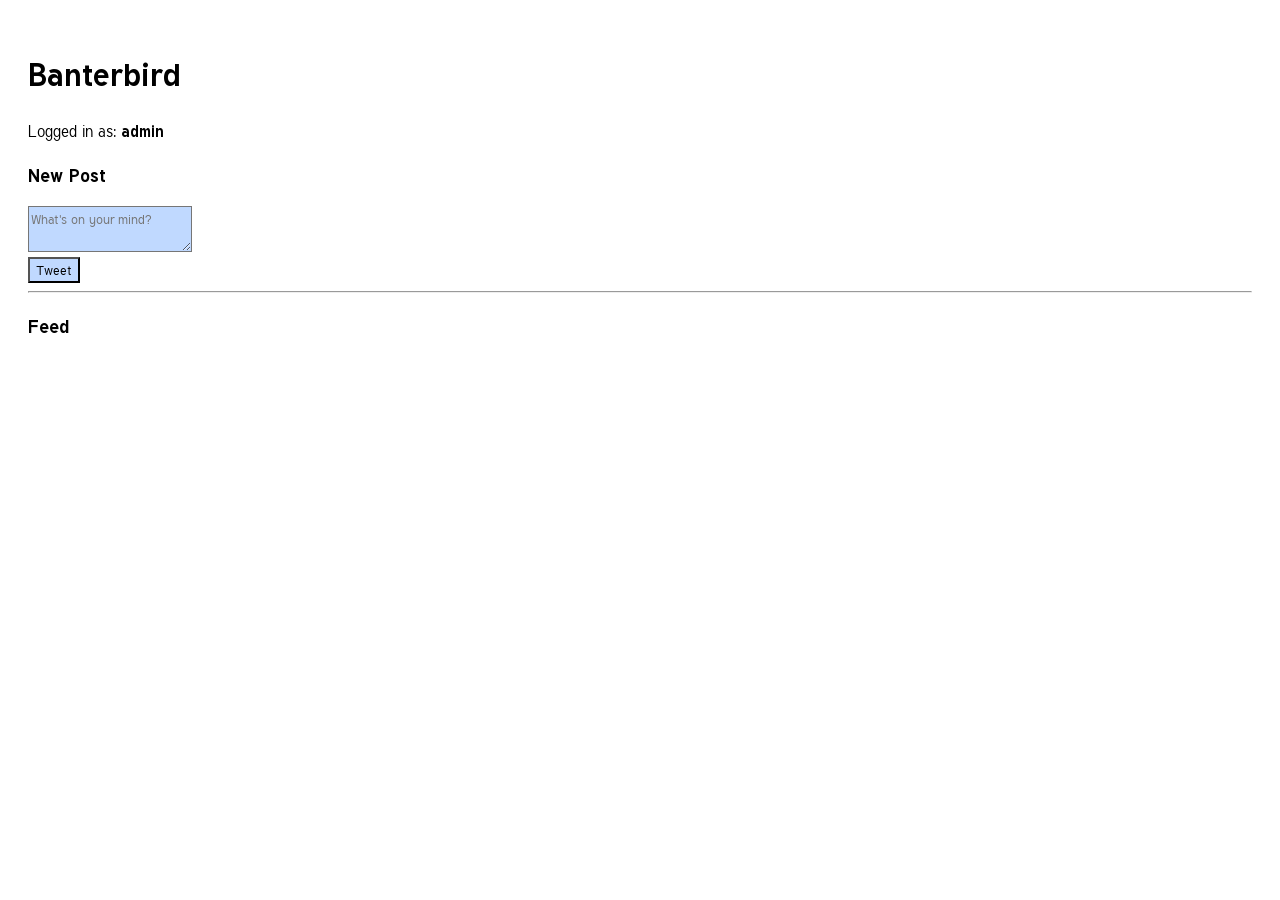
==== templates/index.html @ f37b27c7 "Added CSS file" ====
<!DOCTYPE html>
<html>
<head>
    <title>Banterbird</title>
    <script src="/static/js/app.js" defer></script>
    <link rel="stylesheet" href="/static/css/style.css">
    <!-- stuff for fonts -->
    <link rel="preconnect" href="https://fonts.googleapis.com">
    <link rel="preconnect" href="https://fonts.gstatic.com" crossorigin>
    <link href="https://fonts.googleapis.com/css2?family=Tuffy:ital,wght@0,400;0,700;1,400;1,700&display=swap" rel="stylesheet">
    </head>
<body>
    <h1>Banterbird</h1>
    <div>
        Logged in as: <strong id="username">admin</strong>
    </div>
    <div>
        <h3>New Post</h3>
        <textarea id="postInput" placeholder="What's on your mind?"></textarea><br>
        <button onclick="submitPost()">Tweet</button>
    </div>
    <hr>
    <h3>Feed</h3>
    <div id="feed"></div>

    <template id="post-template">
        <div class="post">
            <p><strong class="username"></strong>: <span class="message"></span></p>
            <small class="timestamp"></small>
            <hr>
        </div>
    </template>
</body>
</html>
---- static/css/style.css ----
/* style.css */

body {
    font-family: sans-serif;
    background-image: url("https://img.freepik.com/free-vector/sky-wallpaper-video-conference_23-2148613913.jpg");
    background-size: 100% 100%;
    filter: brightness(100%);
    padding: 20px;
    font-family: "Tuffy", sans-serif;
    font-weight: 400;
    font-style: normal;

}

#feed {
    margin-top: 30px;
}

button {
    background-color: #c0d9ff;
    font-family: "Tuffy", sans-serif;
    font-weight: 400;
    font-style: normal;
}

#postInput {
    font-family: "Tuffy", sans-serif;
    font-weight: 400;
    font-style: normal;
    background-color: #c0d9ff;
}
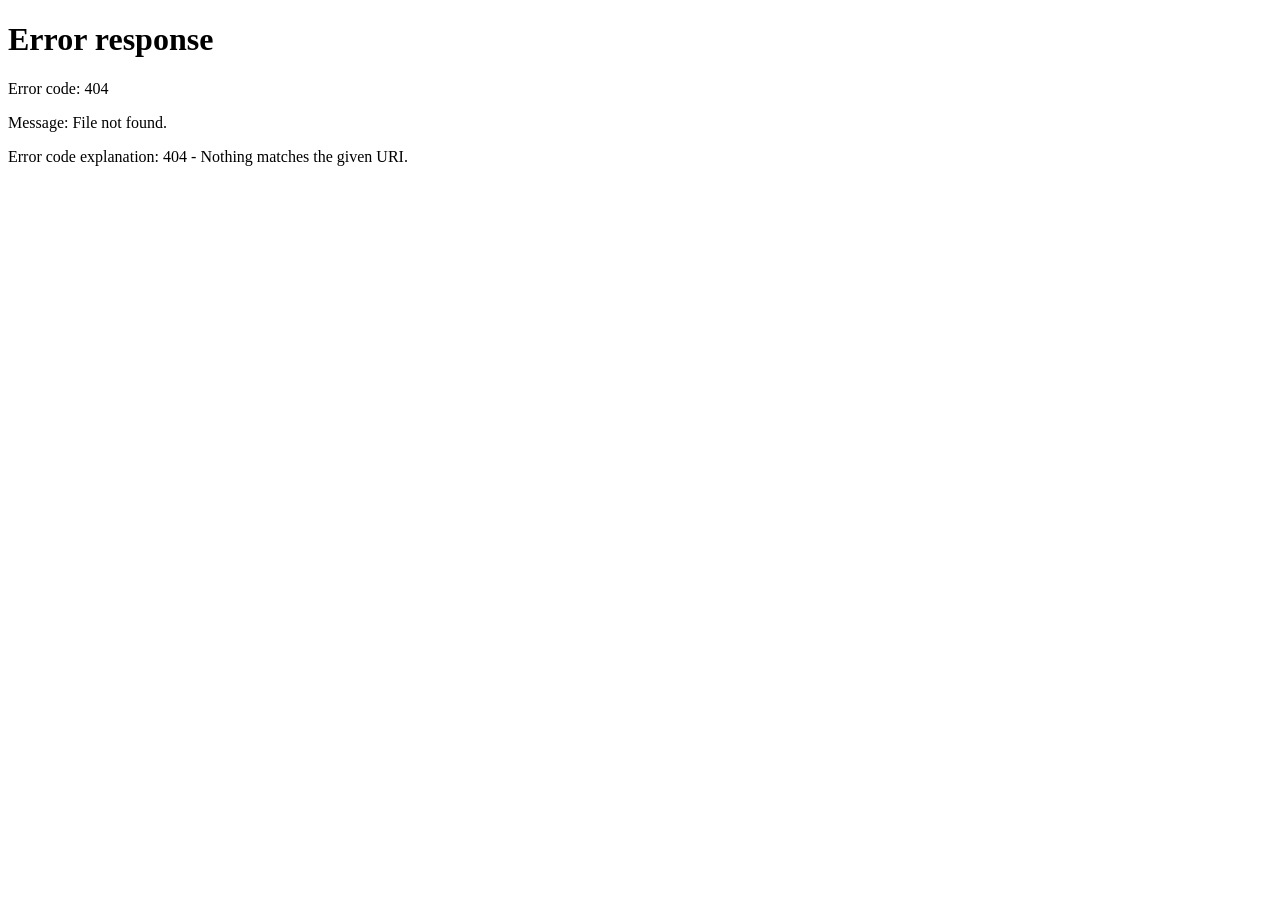
==== commit 432548ef: "Added a login page" ====
--- a/templates/index.html
+++ b/templates/index.html
@@ -12,7 +12,7 @@
 <body>
     <h1>Banterbird</h1>
     <div>
-        Logged in as: <strong id="username">admin</strong>
+        Logged in as: <strong id="username">anonymous</strong>
     </div>
     <div>
         <h3>New Post</h3>
--- a/static/css/style.css
+++ b/static/css/style.css
@@ -9,6 +9,7 @@
     font-family: "Tuffy", sans-serif;
     font-weight: 400;
     font-style: normal;
+    text-align: center;
 
 }
 
